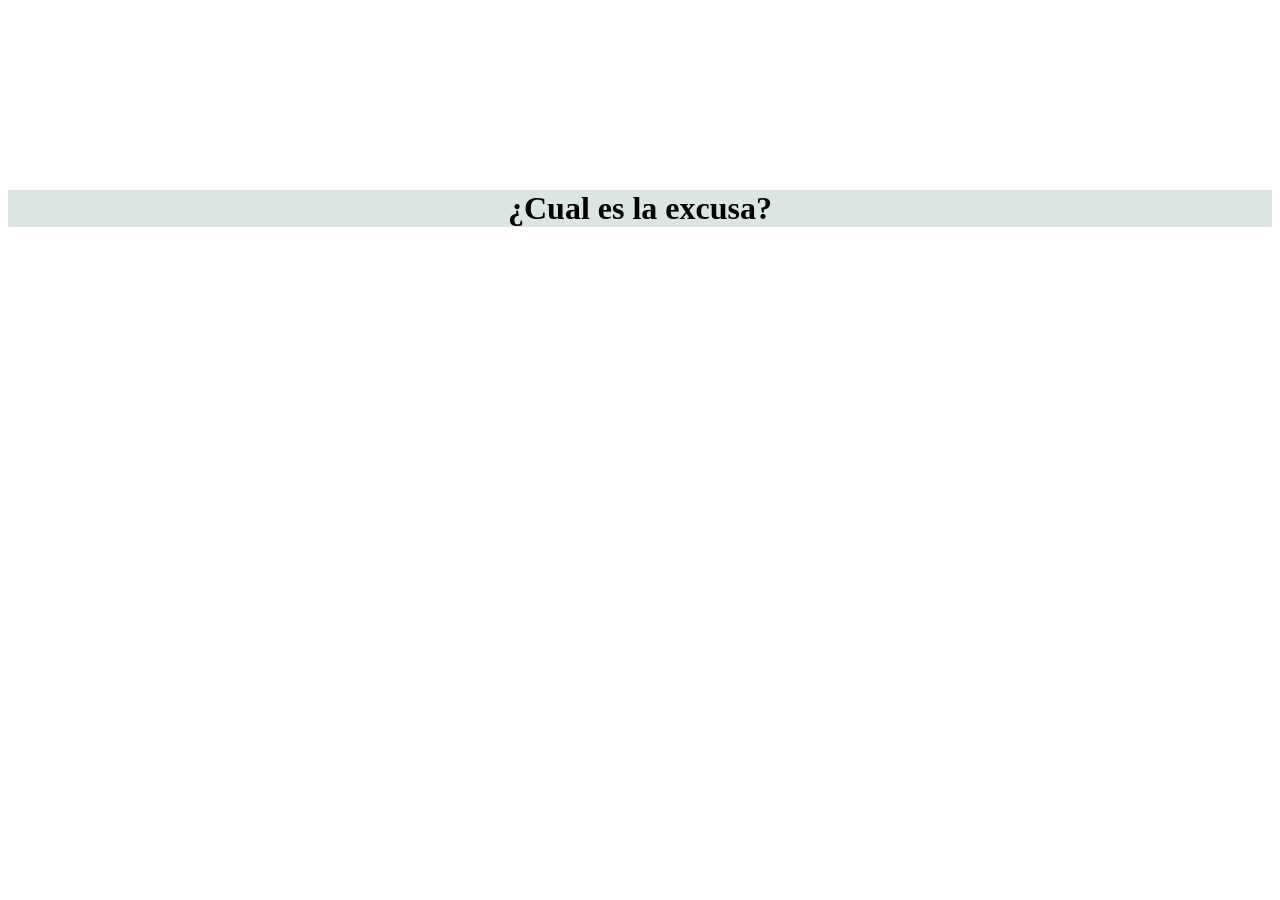
==== index.html @ 90c795f9 "First Commit" ====
<!DOCTYPE html>
<html lang="en">
<head>
<meta charset="UTF-8">
<meta name="viewport" content="width=device-width, initial-scale=1.0">
<title>Exclamation Page</title>
</head>
<body>
<style> 
    div {
        margin-top: 15%;
        background-color: rgb(219, 230, 226);
        text-align: center; 
        }
</style>
</head>
<body>
<div>
    <h1>¿Cual es la excusa?</h1>
    <h1 id = "excu"></h1>
</div>
</body>
</html>
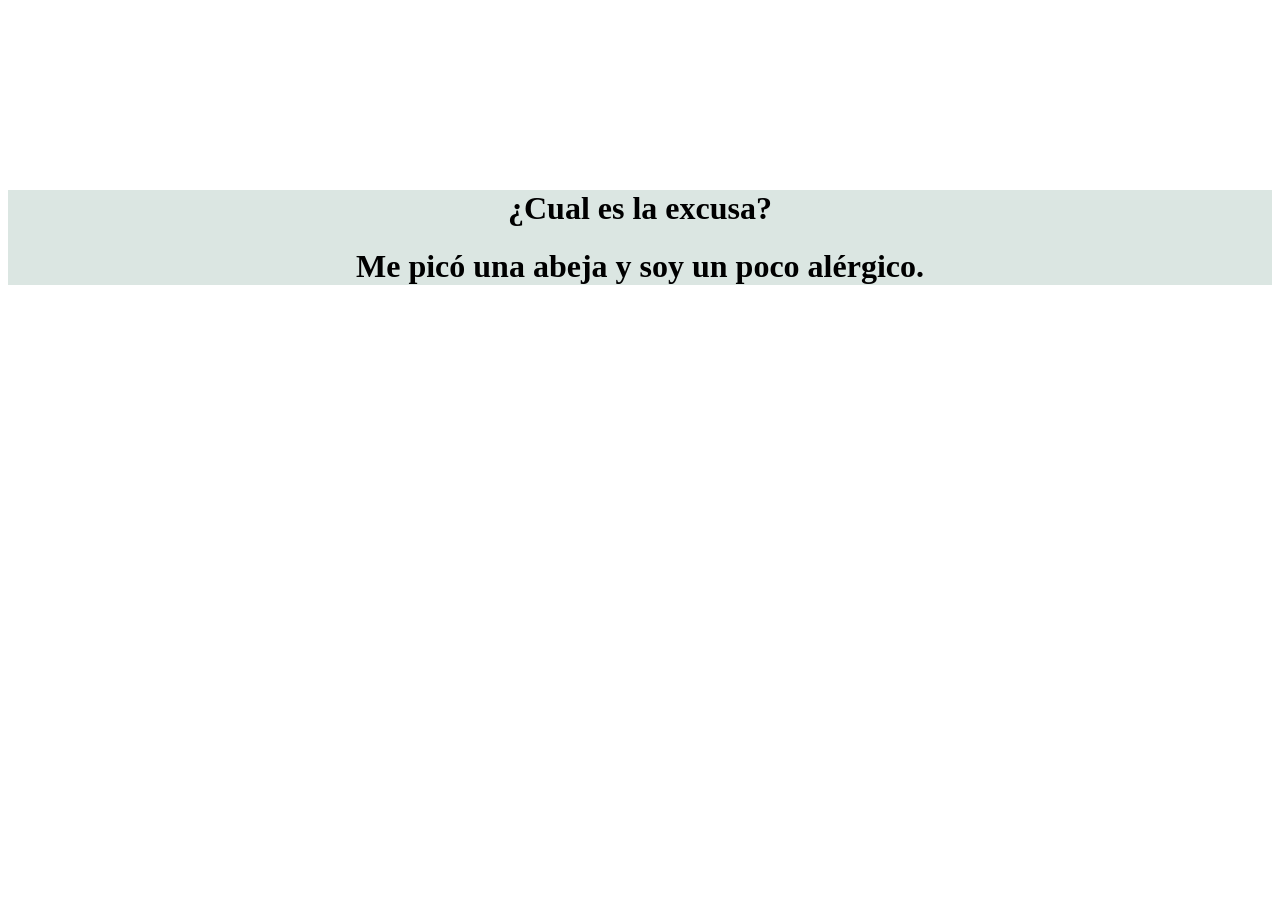
==== commit 1d85983b: "First Commit" ====
--- a/index.html
+++ b/index.html
@@ -19,5 +19,7 @@
     <h1>¿Cual es la excusa?</h1>
     <h1 id = "excu"></h1>
 </div>
+
+<script src = "escut.js"></script>
 </body>
 </html>
